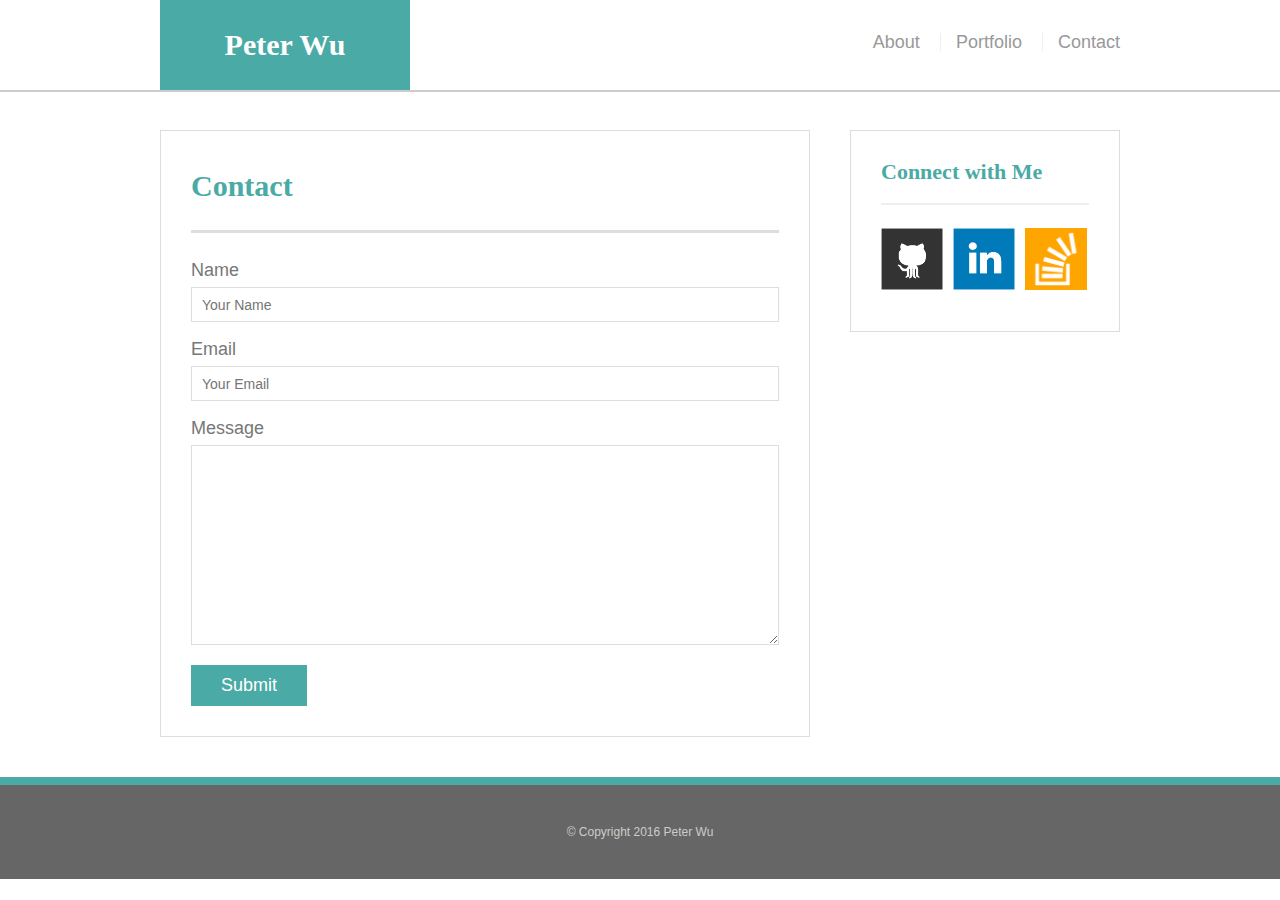
==== contact.html @ 9c264203 "Initial commit" ====
<!doctype html>
<html>
<head>
	<meta charset="UTF-8">
	<meta name="viewport" content="width=device-width,initial-scale=1">
	<title>Contact | Your Name</title>
	<link rel="stylesheet" type="text/css" href="assets/css/reset.css">
	<link rel="stylesheet" type="text/css" href="assets/css/style.css">
</head>
<body>

	<header id="masthead">
		<div class="container">
			<a href="index.html" id="logo">Peter Wu</a>
			<nav>
				<a href="index.html">About</a>
				<a href="portfolio.html">Portfolio</a>
				<a href="contact.html">Contact</a>
			</nav>
		</div>
	</header>

	<div id="main-container" class="container">
		<section class="main-section">
			<h1>Contact</h1>

			<form id="contact-form">
				<ul>
					<li>
						<label for="name">Name</label>
						<input type="text" id="name" name="name" placeholder="Your Name" required="required">
					</li>
					<li>
						<label for="email">Email</label>
						<input type="email" id="email" name="email" placeholder="Your Email" required="required">
					</li>
					<li>
						<label for="message">Message</label>
						<textarea id="message" name="message" required="required"></textarea>
					</li>
				</ul>
				<input type="submit">
			</form>

		</section>

		<section class="sidebar">
			<div id="connect">
				<h2>Connect with Me</h2>

				<img src="assets/images/github-128.png" class="social" alt="Github">
				<img src="assets/images/linkedin-128.png" class="social" alt="LinkedIn">
				<img src="assets/images/stackoverflow-128.png" class="social" alt="Stack Overflow">
			</div>
		</section>
	</div>

	<footer>
		<div class="container">
			&copy; Copyright 2016 Peter Wu
		</div>
	</footer>
</body>
</html>
---- assets/css/style.css ----
body {
	font-size: 18px;
	line-height: 34px;
	font-family: 'Arial', 'Helvetica Neue', Helvetica, sans-serif;
	color: #777;
}

* {
	box-sizing: border-box;
}

/*general*/

.container {
	width: 100%;
	max-width: 960px;
	margin: 0 auto;
	clear: both;
}
h1, 
h2,
h3,
p {
	margin-bottom: 20px;
}
p:last-child {
	margin-bottom: 0;
}
h1, h2, h3 {
	font-family: 'Georgia', Times, Times New Roman, serif;
	font-weight: 700;
	color: #4aaaa5;
}
h1 {
	font-size: 30px;
	line-height: 49px;
	border-bottom: 3px solid #ddd;
	padding-bottom: 20px;
}
h2,
h3 {
	font-size: 22px;
}

/*header*/

#masthead {
	background: #fff;
	margin: 0 0 30px;
	z-index: 99;
	color: #fff;
	overflow: auto;
	border-bottom: 2px solid #ccc;
	position: fixed;
	width: 100%;
}
#logo {
	width: 250px;
	height: 90px;
	background: #4aaaa5;
	float: left;
	font-family: 'Georgia', Times, Times New Roman, serif;
	text-align: center;
	line-height: 90px;
	color: #fff;
	font-weight: 700;
	font-size: 30px;
	text-decoration: none;
}
nav {
	float: right;
	margin-top: 25px;
}
nav a {
	color: #999;
	text-decoration: none;
	margin-left: 15px;
	display: inline-block;
	border-left: 1px solid #efefef;
	padding-left: 15px;
	line-height: 18px;
}
nav a:first-child {
	border-left: 0 none;
}

/*footer*/

footer {
	background: #666;
	color: #fff;
	padding: 30px 0;
	clear: both;
	border-top: 8px solid #4aaaa5;
	color: #ccc;
	font-size: 12px;
	text-align: center;
}

/*sidebar*/

.sidebar {
	background: #fff;
	padding: 30px;
	width: 100%;
	max-width: 270px;
	float: right;
	border: 1px solid #ddd;
	margin-bottom: 20px;
}
h3,
.sidebar h2 {
	border-bottom: 2px solid #eee;
	padding-bottom: 20px;
	margin-bottom: 15px;
	line-height: 22px;
}
.social {
	width: 62px;
	height: 62px;
	margin-top: 8px;
	margin-right: 5px;
}
.social:last-child {
	margin-right: 0;
}

/*main*/

#main-container {
	padding-top: 130px;
}
.main-section {
	background: #fff;
	padding: 30px;
	margin: 0 0 40px 0;
	width: 100%;
	max-width: 650px;
	float: left;
	border: 1px solid #ddd;
}

/*portfolio page*/

.work {
	width: 274px;
	overflow: auto;
	position: relative;
	float: left;
	margin: 20px 0 25px;
}
.work:nth-child(even) {
	margin-right: 40px;
}
.work img {
	width: 100%;
	border: 0 none;
	opacity: .8;
}
.work h3 {
	border-bottom: 0;
	background: #4aaaa5;
	color: #fff;
	text-align: center;
	position: absolute;
	padding: 15px;
	width: 100%;
	bottom: 20px;
	line-height: 30px;
	margin-bottom: 0;
	font-weight: 300;
}
.auth-image {
	width: 200px;
	height: auto;
	margin-top: 10px;
	float: left;
	margin-right: 25px;
}

/*contact page*/

#contact-form ul {
	margin-bottom: 20px;
}
#contact-form li {
	margin-bottom: 10px;
}
label,
input[type=text],
input[type=email],
textarea {
	display: block;
	width: 100%;
}
input[type=text],
input[type=email],
textarea {
	height: 35px;
	border: 1px solid #ddd;
	padding: 0 10px;
	font-size: 14px;
}
textarea {
	height: 200px;
}
input[type=submit] {
	background: #4aaaa5;
	border: 0 none;
	color: #fff;
	font-size: 18px;
	padding: 10px 30px;
	cursor: pointer;
}

/* Media Query */


@media screen and (max-width: 640px) {

	#masthead {
		max-width: 640px;
	}

	#logo, nav{
		width: 100%;
		max-width: 640px;
		text-align: center;
	}

	nav {
		float: left;
	}	

	nav a{
		width: 27%;
	}

	.auth-image, .work{
		max-width: 561px;
		width:100%;
		margin-bottom: 20px;
	}

	.main-section{		
		margin: 40px 20px 20px 20px;
	}

	.main-section,
	.sidebar {
		max-width: 590px;
		width: 100%;
	}

	.sidebar {
		float: right;
		margin-bottom: 20px;
		margin-right: 0px;
	}
}

@media screen and (max-width: 768px) and (min-width: 641px) {

	.main-section {
		margin-left: 30px;
		margin-right: 20px;
		max-width: 685px;
		width: 100%;
	}

	.sidebar {
		float: right;
		max-width: 685px;
		width: 100%;
		margin:0px 45px 20px 0px;
	}	
	
}

@media screen and (max-width: 980px) and (min-width: 769px){

	.main-section {
		width: 50%;
	}

	.main-section{
		margin-left: 40px;
	}

	.auth-image, .work{
		max-width: 325px;
		width:100%;
		margin-bottom: 20px;
	}

	
}
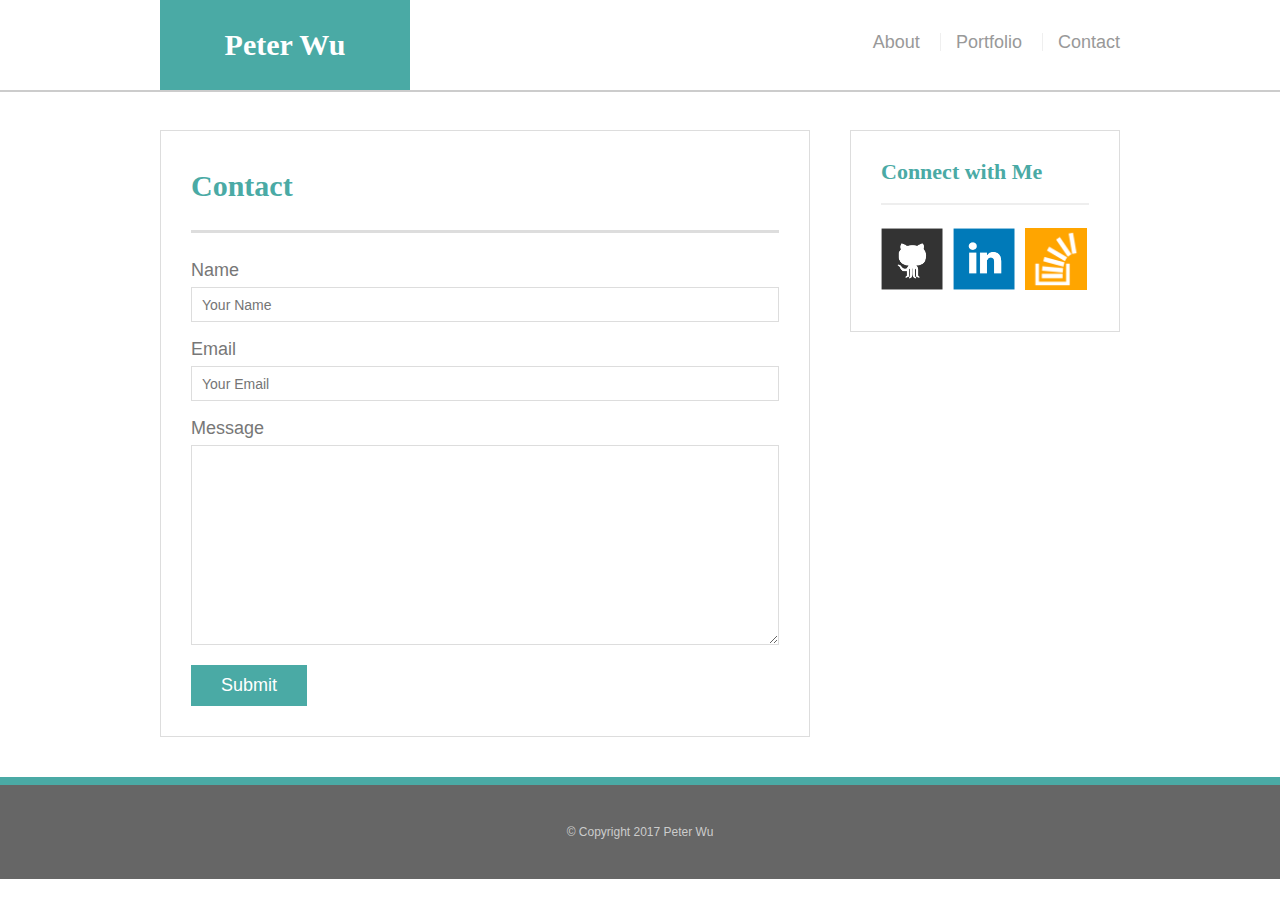
==== commit 5fa80db0: "Initial commit" ====
--- a/contact.html
+++ b/contact.html
@@ -57,7 +57,7 @@
 
 	<footer>
 		<div class="container">
-			&copy; Copyright 2016 Peter Wu
+			&copy; Copyright 2017 Peter Wu
 		</div>
 	</footer>
 </body>
